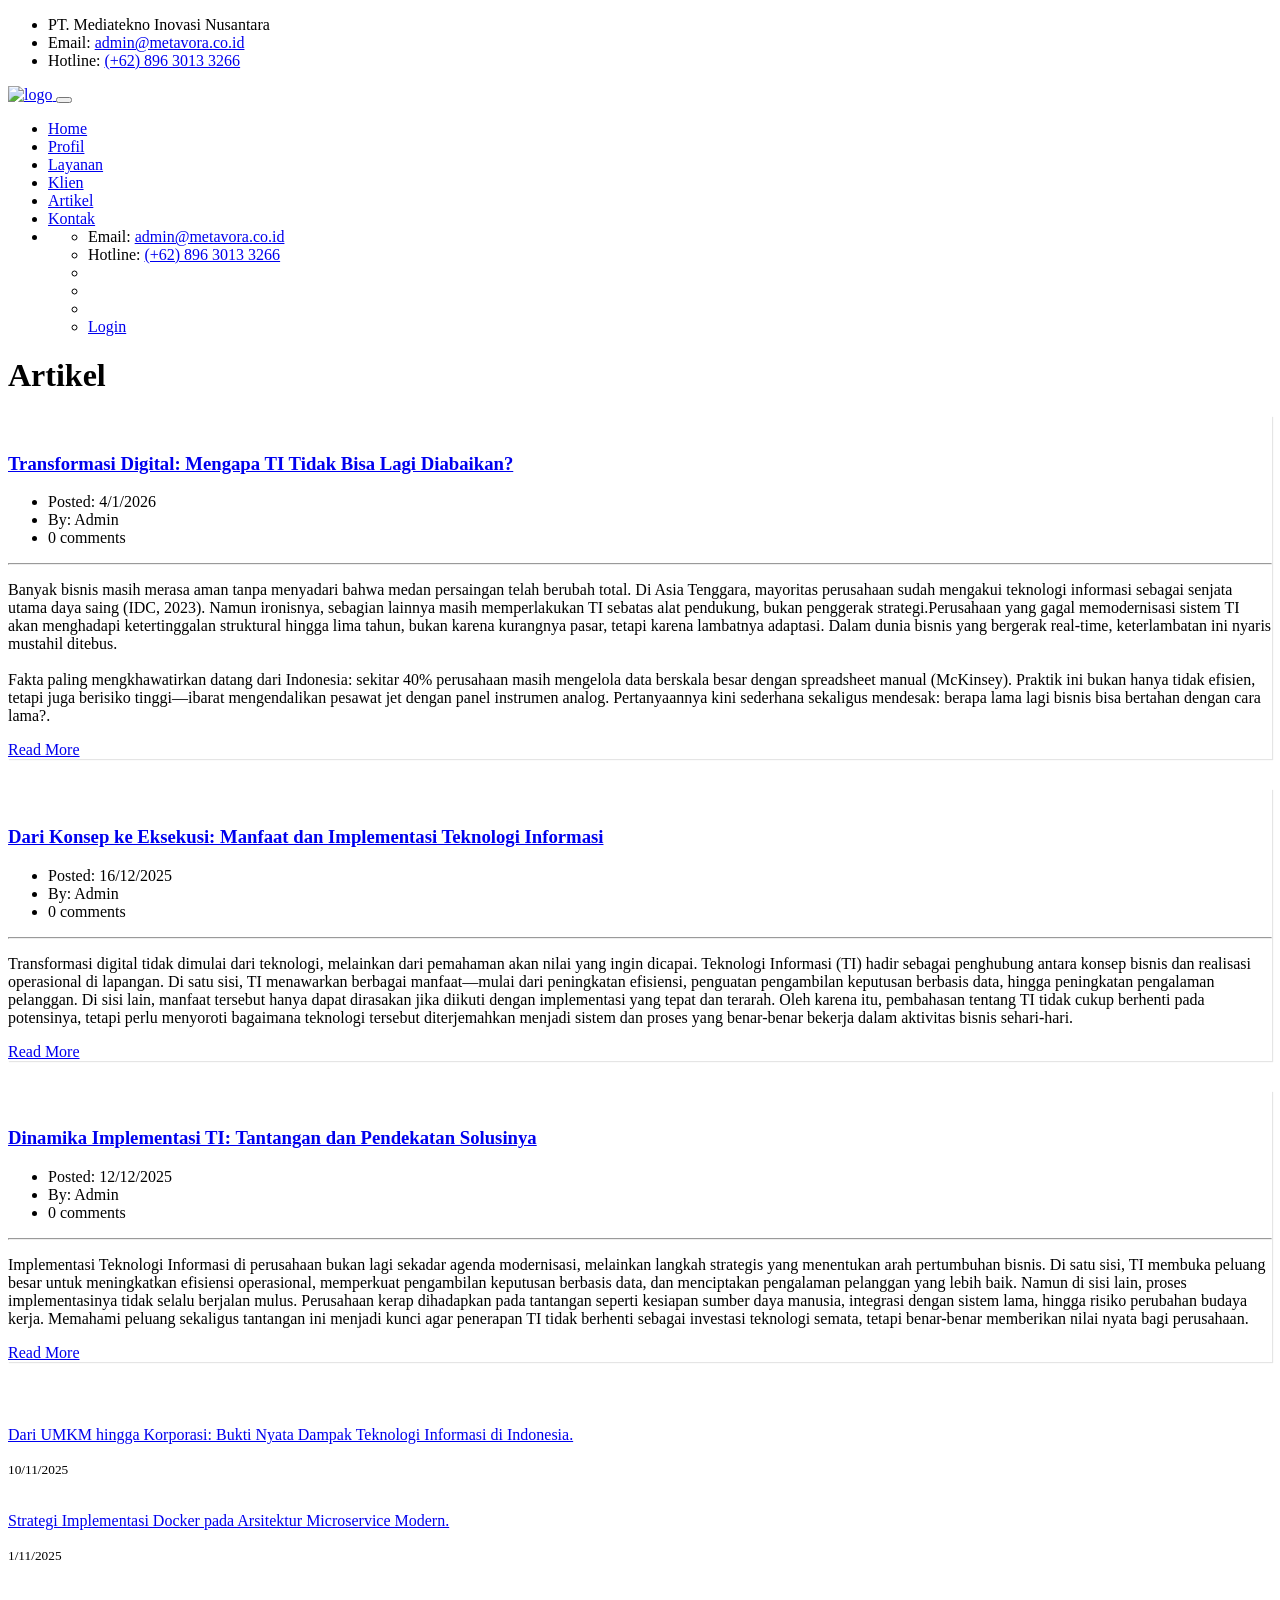
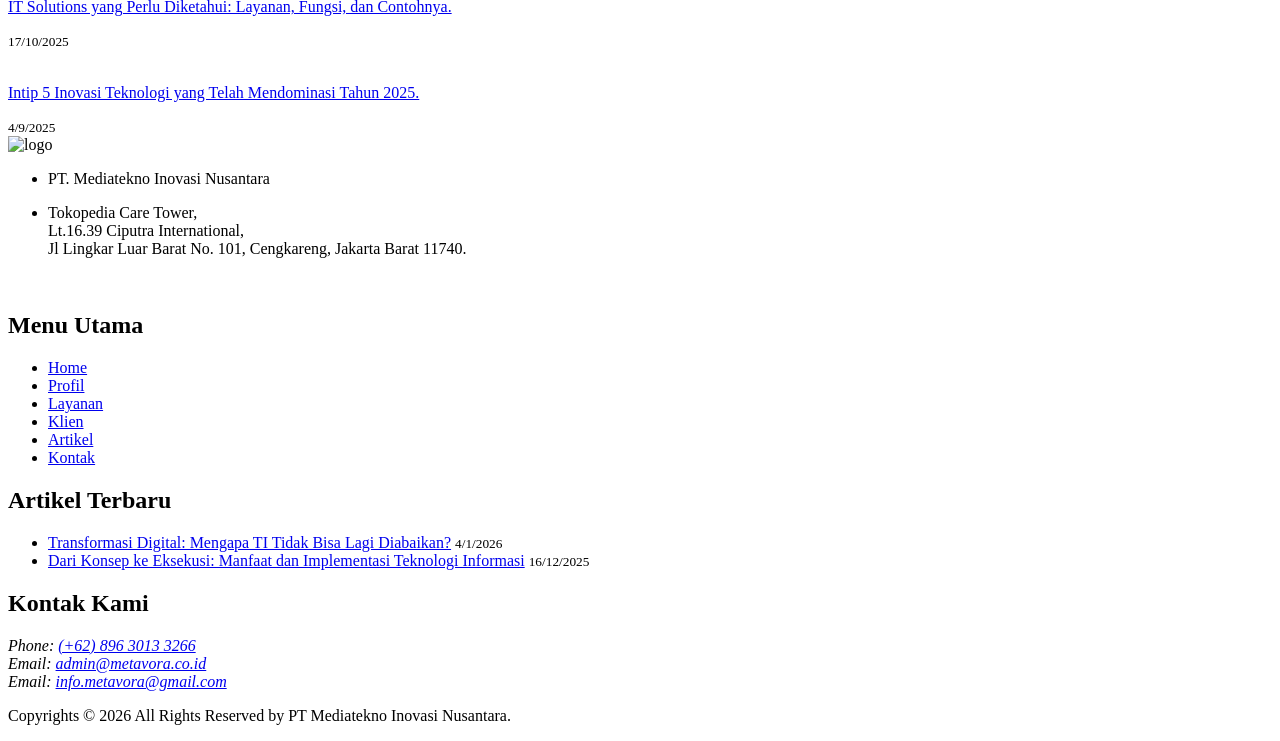
==== article.html @ b8df238f "Add files via upload" ====
<!DOCTYPE html>
<html lang="en">
  <head>
    <meta charset="utf-8">
    <meta name="viewport" content="width=device-width, initial-scale=1, shrink-to-fit=no">
    <meta name="description" content="">
    <meta name="author" content="">
    <title>Metavora</title>
    <link rel="shortcut icon" href="img/icons/icon.png">
    <!-- Global Stylesheets -->
    <link href="https://fonts.googleapis.com/css?family=Roboto+Condensed:300,300i,400,400i,700,700i" rel="stylesheet">
    <link href="css/bootstrap/bootstrap.min.css" rel="stylesheet">
    <link rel="stylesheet" href="font-awesome-4.7.0/css/font-awesome.min.css">
    <link rel="stylesheet" href="css/animate/animate.min.css">
    <link rel="stylesheet" href="css/owl-carousel/owl.carousel.min.css">
    <link rel="stylesheet" href="css/owl-carousel/owl.theme.default.min.css">
    <link rel="stylesheet" href="css/style.css">
    <!-- Core Stylesheets -->
    <link rel="stylesheet" href="css/news.css"> 
  </head>

  <body id="page-top">

<!--====================================================
                         HEADER
======================================================--> 

    <header>
      <!-- Top Navbar  -->
      <div class="top-menubar">
        <div class="topmenu">
          <div class="container">
            <div class="row">
              <div class="col-md-7">
                <ul class="list-inline top-contacts">
                  <li>
                    <a> PT. Mediatekno Inovasi Nusantara</a>
                  </li>
                  <li>
                    <i class="fa fa-envelope"></i> Email: <a href="mailto:admin@metavora.co.id">admin@metavora.co.id</a>
                  </li>
                  <li>
                    <i class="fa fa-phone"></i> Hotline: <a href="https://wa.me/6289630133266?text=Halo%20Metavora%20Tech!">(+62) 896 3013 3266</a>
                  </li>
                </ul>
              </div>               
              </div>
            </div>
          </div>
        </div> 
      </div> 
      
      <!-- Navbar -->
      <nav class="navbar navbar-expand-lg navbar-light" id="mainNav" data-toggle="affix">
        <div class="container">
          <a class="navbar-brand smooth-scroll" href="index.html">
            <img src="img/logo-s.png" alt="logo">
          </a> 
          <button class="navbar-toggler navbar-toggler-right" type="button" data-toggle="collapse" data-target="#navbarResponsive" aria-controls="navbarResponsive" aria-expanded="false" aria-label="Toggle navigation"> 
                <span class="navbar-toggler-icon"></span>
          </button>  
          <div class="collapse navbar-collapse" id="navbarResponsive">
            <ul class="navbar-nav ml-auto">              
                <li class="nav-item" ><a class="nav-link smooth-scroll" href="index.html">Home</a></li>
                <li class="nav-item" ><a class="nav-link smooth-scroll" href="profile.html">Profil</a></li>
                <li class="nav-item" ><a class="nav-link smooth-scroll" href="services.html">Layanan</a></li>
                <li class="nav-item" ><a class="nav-link smooth-scroll" href="client.html">Klien</a></li>
                <li class="nav-item" ><a class="nav-link smooth-scroll" href="article.html">Artikel</a></li>
                <li class="nav-item" ><a class="nav-link smooth-scroll" href="contact.html">Kontak</a></li>
                <li>
                  <div class="top-menubar-nav">
                    <div class="topmenu ">
                      <div class="container">
                        <div class="row">
                          <div class="col-md-9">
                            <ul class="list-inline top-contacts">
                              <li>
                                <i class="fa fa-envelope"></i> Email: <a href="mailto:admin@metavora.co.id">admin@metavora.co.id</a>
                              </li>
                              <li>
                                <i class="fa fa-phone"></i> Hotline: <a href="https://wa.me/6289630133266?text=Halo%20Metavora%20Tech!">(+62) 896 3013 3266</a>
                              </li>
                            </ul>
                          </div> 
                          <div class="col-md-3">
                            <ul class="list-inline top-data">
                              <li><a href="#" target="_empty"><i class="fa top-social fa-facebook"></i></a></li>
                              <li><a href="#" target="_empty"><i class="fa top-social fa-twitter"></i></a></li>
                              <li><a href="#" target="_empty"><i class="fa top-social fa-google-plus"></i></a></li> 
                              <li><a href="#" class="log-top" data-toggle="modal" data-target="#login-modal">Login</a></li>  
                            </ul>
                          </div>
                        </div>
                      </div>
                    </div> 
                  </div>
                </li>
            </ul>  
          </div>
        </div>
      </nav>
    </header> 


<!--====================================================
                       HOME-P
======================================================-->
    <div id="home-p" class="home-p pages-head5 text-center">
      <div class="container">
        <h1 class="wow fadeInUp" data-wow-delay="0.1s">Artikel</h1>
      </div><!--/end container-->
    </div> 



<!--====================================================
                        single-news-p1
======================================================--> 
    <section id="single-news-p1" class="single-news-p1">
      <div class="container">
        <div class="row">
          <div class="col-md-8">
            <div class="single-news-p1-cont" style="margin-bottom: 30px; box-shadow: 1px 1px 1px rgba(0,0,0,0.1);">
              <div class="single-news-img">
                <img src="img/news/article1.jpeg" alt="" class="img-fluid">
              </div>
              <div class="single-news-desc m-0 pt-1 pb-0 px-0">
                <a href="transformasi-digital-mengapa-ti-tidak-bisa-lagi-diabaikan.html"><h3>Transformasi Digital: Mengapa TI Tidak Bisa Lagi Diabaikan?</h3></a>
                <ul class="list-inline">
                  <li>Posted: <span class="text-theme-colored2"> 4/1/2026</span></li>
                  <li>By: <span class="text-theme-colored2">Admin</span></li>
                  <li><i class="fa fa-comments-o"></i> 0 comments</li>
                </ul>
                <hr>
                <div class="bg-light-gray">
                  <p>Banyak bisnis masih merasa aman tanpa menyadari bahwa medan persaingan telah berubah total. Di Asia Tenggara, mayoritas perusahaan sudah mengakui teknologi informasi sebagai senjata utama daya saing (IDC, 2023). Namun ironisnya, sebagian lainnya masih memperlakukan TI sebatas alat pendukung, bukan penggerak strategi.Perusahaan yang gagal memodernisasi sistem TI akan menghadapi ketertinggalan struktural hingga lima tahun, bukan karena kurangnya pasar, tetapi karena lambatnya adaptasi. Dalam dunia bisnis yang bergerak real-time, keterlambatan ini nyaris mustahil ditebus.<br><br>
                  Fakta paling mengkhawatirkan datang dari Indonesia: sekitar 40% perusahaan masih mengelola data berskala besar dengan spreadsheet manual (McKinsey). Praktik ini bukan hanya tidak efisien, tetapi juga berisiko tinggi—ibarat mengendalikan pesawat jet dengan panel instrumen analog. Pertanyaannya kini sederhana sekaligus mendesak: berapa lama lagi bisnis bisa bertahan dengan cara lama?.</p> 
                  <a href="transformasi-digital-mengapa-ti-tidak-bisa-lagi-diabaikan.html" class="mb-2">Read More <i class="fa fa-long-arrow-right"></i></a>
                </div> 
              </div>
            </div>
            <div class="single-news-p1-cont" style="margin-bottom: 30px; box-shadow: 1px 1px 1px rgba(0,0,0,0.1);">
              <div class="single-news-img">
                <img src="img/news/article2.jpg" alt="" class="img-fluid">
              </div>
              <div class="single-news-desc m-0 pt-1 pb-0 px-0">
                <a href="dari-konsep-ke-eksekusi-manfaat-dan-implementasi-teknologi-informasi.html"><h3>Dari Konsep ke Eksekusi: Manfaat dan Implementasi Teknologi Informasi</h3></a>
                <ul class="list-inline">
                  <li>Posted: <span class="text-theme-colored2"> 16/12/2025</span></li>
                  <li>By: <span class="text-theme-colored2">Admin</span></li>
                  <li><i class="fa fa-comments-o"></i> 0 comments</li>
                </ul>
                <hr>
                <div class="bg-light-gray">
                  <p>Transformasi digital tidak dimulai dari teknologi, melainkan dari pemahaman akan nilai yang ingin dicapai. Teknologi Informasi (TI) hadir sebagai penghubung antara konsep bisnis dan realisasi operasional di lapangan. Di satu sisi, TI menawarkan berbagai manfaat—mulai dari peningkatan efisiensi, penguatan pengambilan keputusan berbasis data, hingga peningkatan pengalaman pelanggan. Di sisi lain, manfaat tersebut hanya dapat dirasakan jika diikuti dengan implementasi yang tepat dan terarah. Oleh karena itu, pembahasan tentang TI tidak cukup berhenti pada potensinya, tetapi perlu menyoroti bagaimana teknologi tersebut diterjemahkan menjadi sistem dan proses yang benar-benar bekerja dalam aktivitas bisnis sehari-hari.</p> 
                  <a href="dari-konsep-ke-eksekusi-manfaat-dan-implementasi-teknologi-informasi.html" class="mb-2">Read More <i class="fa fa-long-arrow-right"></i></a>
                </div> 
              </div>
            </div>
            <div class="single-news-p1-cont" style="margin-bottom: 30px; box-shadow: 1px 1px 1px rgba(0,0,0,0.1);">
              <div class="single-news-img">
                <img src="img/news/article3.jpeg" alt="" class="img-fluid">
              </div>
              <div class="single-news-desc m-0 pt-1 pb-0 px-0">
                <a href="dinamika-implementasi-ti-tantangan-dan-pendekatan-solusinya.html"><h3>Dinamika Implementasi TI: Tantangan dan Pendekatan Solusinya</h3></a>
                <ul class="list-inline">
                  <li>Posted: <span class="text-theme-colored2"> 12/12/2025</span></li>
                  <li>By: <span class="text-theme-colored2">Admin</span></li>
                  <li><i class="fa fa-comments-o"></i> 0 comments</li>
                </ul>
                <hr>
                <div class="bg-light-gray">
                  <p>Implementasi Teknologi Informasi di perusahaan bukan lagi sekadar agenda modernisasi, melainkan langkah strategis yang menentukan arah pertumbuhan bisnis. Di satu sisi, TI membuka peluang besar untuk meningkatkan efisiensi operasional, memperkuat pengambilan keputusan berbasis data, dan menciptakan pengalaman pelanggan yang lebih baik. Namun di sisi lain, proses implementasinya tidak selalu berjalan mulus. Perusahaan kerap dihadapkan pada tantangan seperti kesiapan sumber daya manusia, integrasi dengan sistem lama, hingga risiko perubahan budaya kerja. Memahami peluang sekaligus tantangan ini menjadi kunci agar penerapan TI tidak berhenti sebagai investasi teknologi semata, tetapi benar-benar memberikan nilai nyata bagi perusahaan.</p> 
                  <a href="dinamika-implementasi-ti-tantangan-dan-pendekatan-solusinya.html" class="mb-2">Read More <i class="fa fa-long-arrow-right"></i></a>
                </div> 
              </div>
            </div>  
          </div>
          <div class="col-md-4">
            <div class="small-news-box">
              <a href="">
                <div class="right-side-sn-cont">
                  <img src="img/news/article4.png" alt="" class="img-fluid">
                  <a href="dari-umkm-hingga-korporasi-bukti-nyata-dampak-teknologi-informasi-di-indonesia.html"><p>Dari UMKM hingga Korporasi: Bukti Nyata Dampak Teknologi Informasi di Indonesia.</p></a>
                  <small><fa class="fa-watch"> 10/11/2025</fa></small>
                </div>
              </a>
              <a href="">
                <div class="right-side-sn-cont">
                  <img src="img/news/news2.jpg" alt="" class="img-fluid">
                  <a href="strategi-implementasi-docker-pada-arsitektur-microservice-modern.html"><p>Strategi Implementasi Docker pada Arsitektur Microservice Modern.</p></a>
                  <small><fa class="fa-watch"> 1/11/2025</fa></small>
                </div>
              </a>
              <a href="">
                <div class="right-side-sn-cont">
                  <img src="img/news/news-12.jpg" alt="" class="img-fluid">
                  <a href="it-solutions-yang-perlu-diketahui-layanan-fungsi-dan-contohnya.html"><p>IT Solutions yang Perlu Diketahui: Layanan, Fungsi, dan Contohnya.</p></a>
                  <small><fa class="fa-watch"> 17/10/2025</fa></small>
                </div>
              </a>
              <a href="">
                <div class="right-side-sn-cont">
                  <img src="img/news/news-box-1.jpg" alt="" class="img-fluid">
                  <a href="intip-5-inovasi-teknologi-yang-telah-mendominasi-tahun-2025.html"><p>Intip 5 Inovasi Teknologi yang Telah Mendominasi Tahun 2025.</p></a>
                  <small><fa class="fa-watch"> 4/9/2025</fa></small>
                </div>
              </a>
            </div>
          </div> 
        </div>
      </div>
    </section>
 

<!--====================================================
                      FOOTER
======================================================--> 
    <footer> 
        <div id="footer-s1" class="footer-s1">
          <div class="footer">
            <div class="container">
              <div class="row">
                <!-- About Us -->
                <div class="col-md-3 col-sm-6 ">
                  <div><img src="img/logo-s.png" alt="logo"></div>
                  <ul class="list-unstyled comp-desc-f">
                     <li><p>PT. Mediatekno Inovasi Nusantara </p></li>
                     <li><p>Tokopedia Care Tower, <br>
                      Lt.16.39 Ciputra International,<br>
                    Jl Lingkar Luar Barat No. 101, Cengkareng, Jakarta Barat 11740. <br> </p></li>
                  </ul><br> 
                </div>
                <!-- End About Us -->               
                <div class="col-md-3 col-sm-6 ">
                  <div class="heading-footer"><h2>Menu Utama</h2></div>
                  <ul class="list-unstyled link-list">
                    <li><a href="index.html">Home</a><i class="fa fa-angle-right"></i></li> 
                    <li><a href="profile.html">Profil</a><i class="fa fa-angle-right"></i></li> 
                    <li><a href="services.html">Layanan</a><i class="fa fa-angle-right"></i></li> 
                    <li><a href="client.html">Klien</a><i class="fa fa-angle-right"></i></li> 
                    <li><a href="article.html">Artikel</a><i class="fa fa-angle-right"></i></li> 
                    <li><a href="contact.html">Kontak</a><i class="fa fa-angle-right"></i></li> 
                  </ul>
                </div>              
                <!-- Recent Blog Entries -->
                <div class="col-md-3 col-sm-6 ">
                  <div class="heading-footer"><h2>Artikel Terbaru</h2></div>
                  <ul class="list-unstyled thumb-list">
                    <li>
                      <div class="overflow-h">
                        <a href="transformasi-digital-mengapa-ti-tidak-bisa-lagi-diabaikan.html">Transformasi Digital: Mengapa TI Tidak Bisa Lagi Diabaikan?</a>
                        <small>4/1/2026</small>
                      </div>
                    </li>
                    <li>
                      <div class="overflow-h">
                        <a href="dari-konsep-ke-eksekusi-manfaat-dan-implementasi-teknologi-informasi.html">Dari Konsep ke Eksekusi: Manfaat dan Implementasi Teknologi Informasi</a>
                        <small>16/12/2025</small>
                      </div>
                    </li>
                  </ul>
                </div>
                <!-- End Recent Blog Entries --> 
                <!-- Latest Tweets -->
                <div class="col-md-3 col-sm-6">
                  <div class="heading-footer"><h2>Kontak Kami</h2></div>
                  <address class="address-details-f">
                    Phone: <a href="https://wa.me/6289630133266?text=Halo%20Metavora%20Tech!">(+62) 896 3013 3266</a> <br>
                    Email: <a href="mailto:admin@metavora.co.id" class="">admin@metavora.co.id</a> <br>
                    Email: <a href="mailto:info.metavora@gmail.com" class="">info.metavora@gmail.com</a>
                  </address>  
                </div>
                <!-- End Latest Tweets -->
              </div>
            </div><!--/container -->
          </div> 
        </div>
        <div id="footer-bottom">
            <div class="container">
                <div class="row">
                    <div class="col-md-12">
                        <div id="footer-copyrights">
                            <p>Copyrights &copy; 2026 All Rights Reserved by PT Mediatekno Inovasi Nusantara.</p>
                        </div>
                    </div> 
                </div>
            </div>
        </div>
        <a href="#home" id="back-to-top" class="btn btn-sm btn-green btn-back-to-top smooth-scrolls hidden-sm hidden-xs" title="home" role="button">
            <i class="fa fa-angle-up"></i>
        </a>
    </footer>


    <!--Global JavaScript -->
    <script src="js/jquery/jquery.min.js"></script>
    <script src="js/popper/popper.min.js"></script>
    <script src="js/bootstrap/bootstrap.min.js"></script>
    <script src="js/wow/wow.min.js"></script>
    <script src="js/owl-carousel/owl.carousel.min.js"></script>

    <!-- Plugin JavaScript -->
    <script src="js/jquery-easing/jquery.easing.min.js"></script> 

    <script src="js/custom.js"></script> 
  </body>

</html>
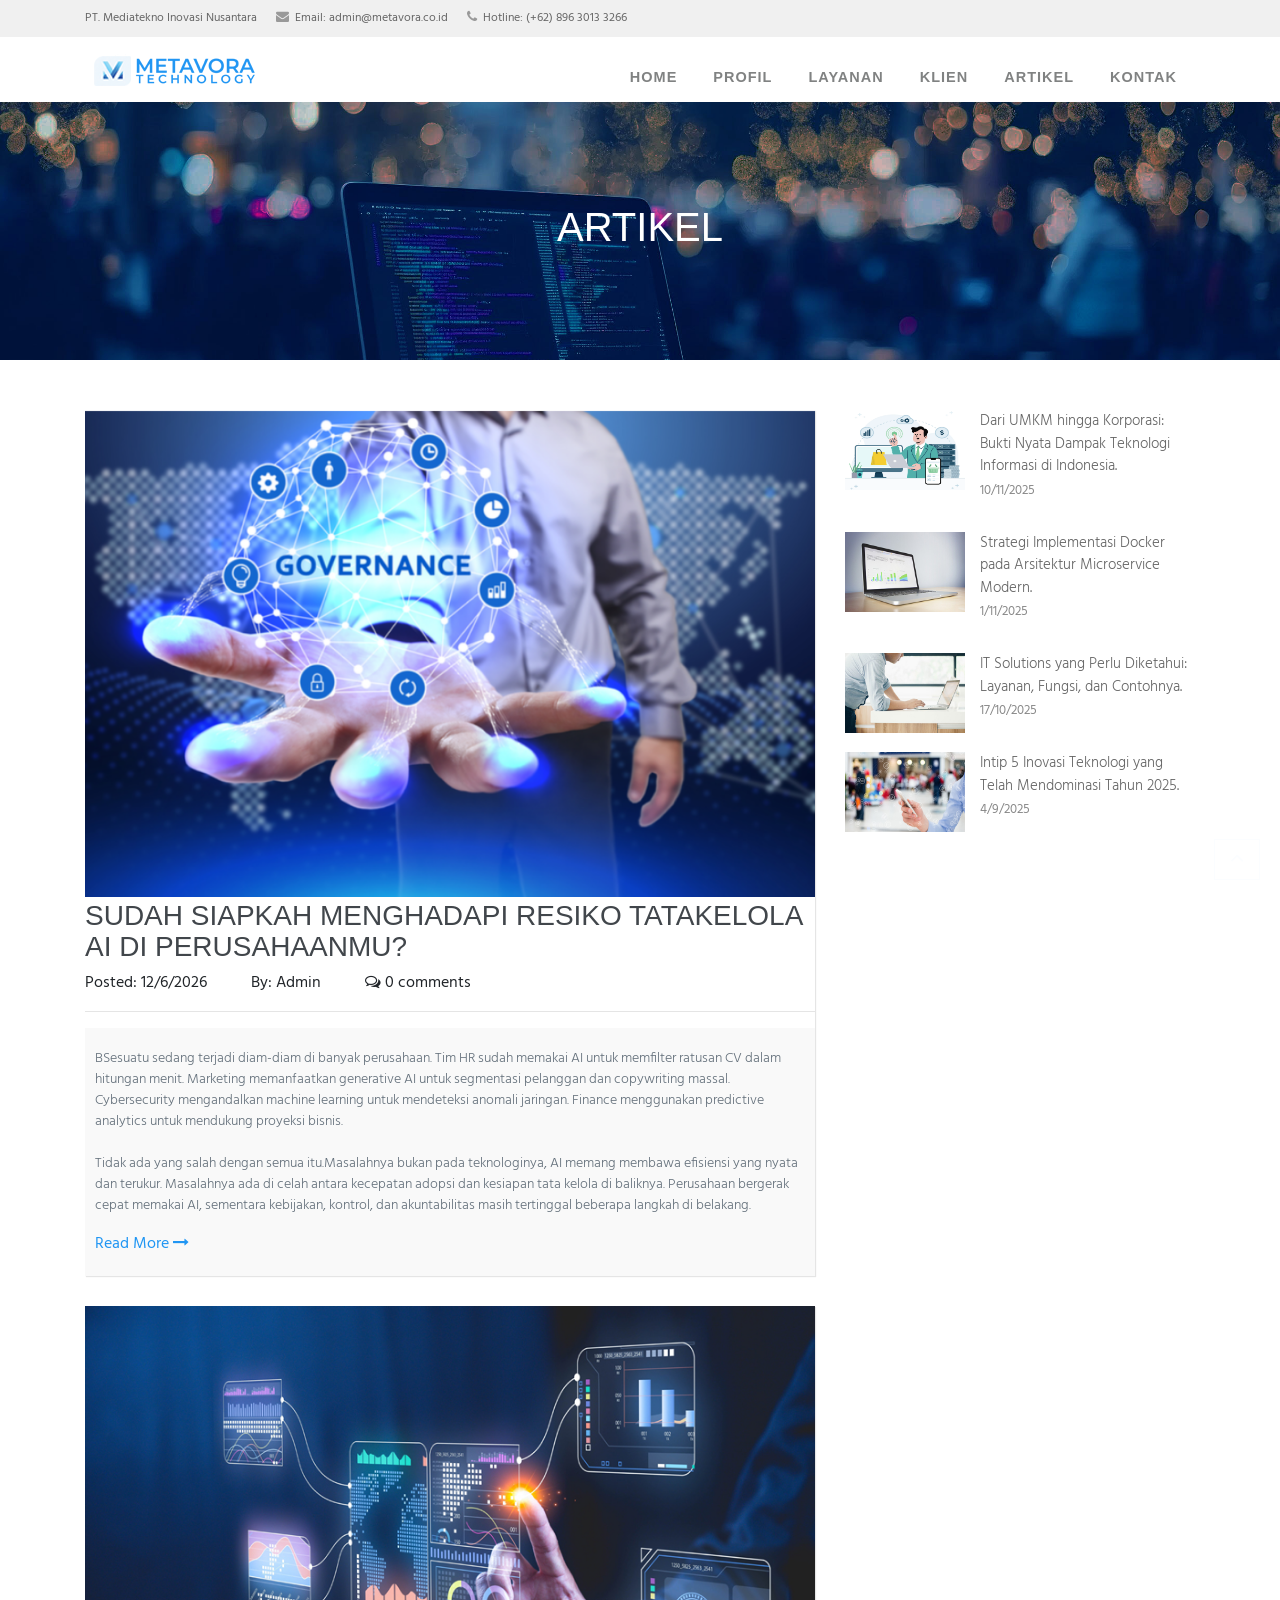
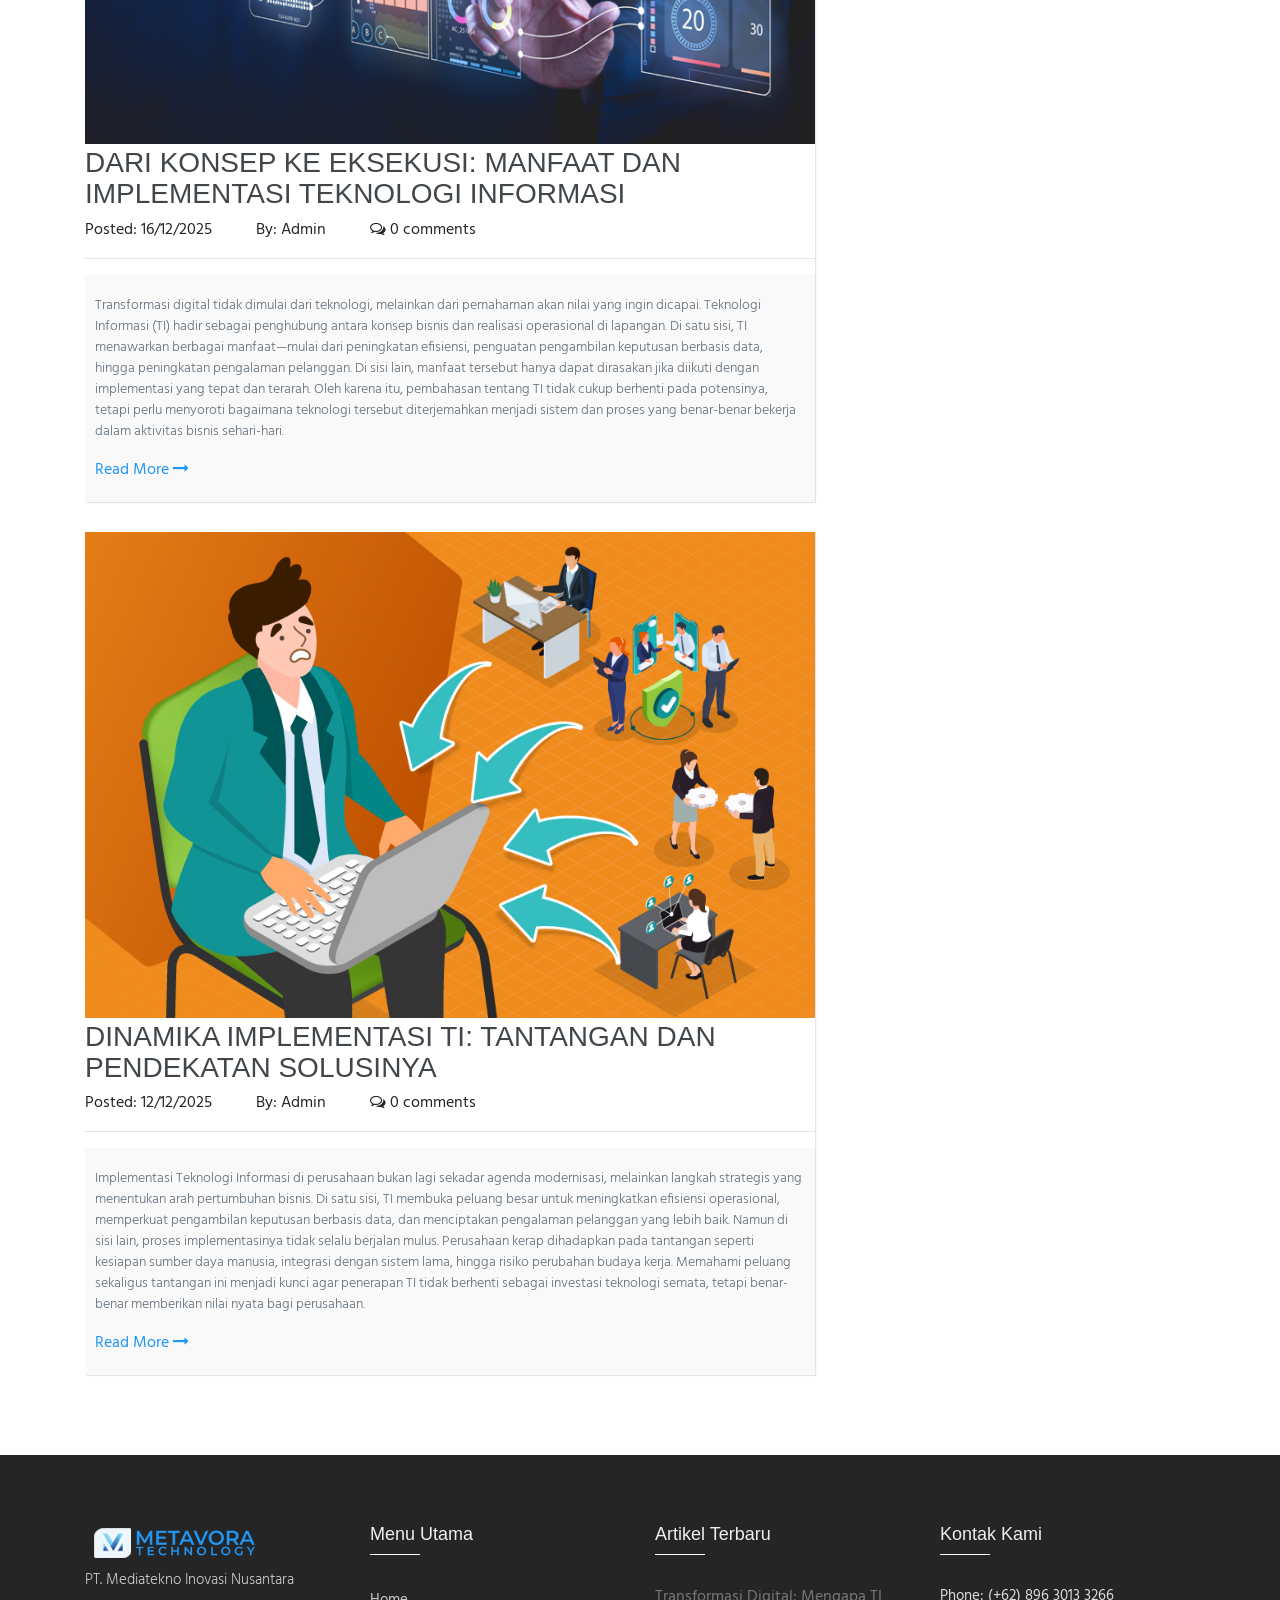
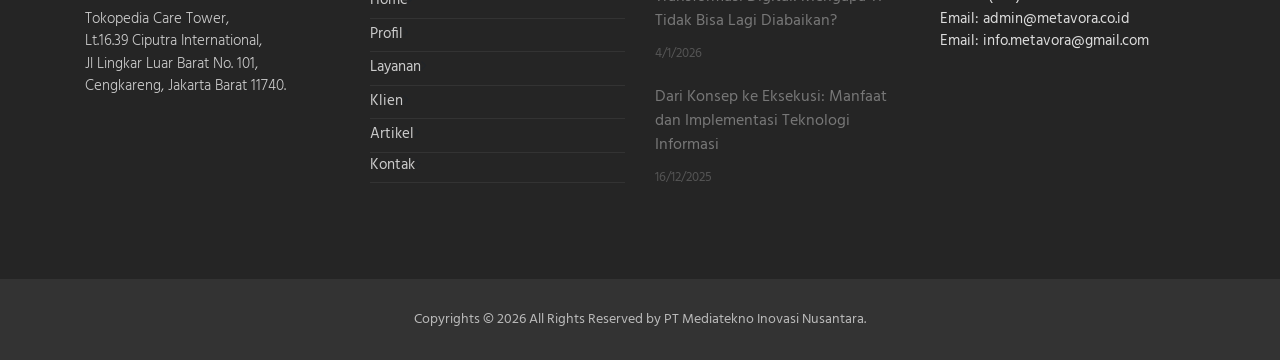
==== commit dcabe20f: "Update article.html" ====
--- a/article.html
+++ b/article.html
@@ -123,20 +123,20 @@
           <div class="col-md-8">
             <div class="single-news-p1-cont" style="margin-bottom: 30px; box-shadow: 1px 1px 1px rgba(0,0,0,0.1);">
               <div class="single-news-img">
-                <img src="img/news/article1.jpeg" alt="" class="img-fluid">
+                <img src="img/news/article100.png" alt="" class="img-fluid">
               </div>
               <div class="single-news-desc m-0 pt-1 pb-0 px-0">
-                <a href="transformasi-digital-mengapa-ti-tidak-bisa-lagi-diabaikan.html"><h3>Transformasi Digital: Mengapa TI Tidak Bisa Lagi Diabaikan?</h3></a>
+                <a href="tata-kelola-ai-cobit-2019.html"><h3>Sudah Siapkah Menghadapi Resiko Tatakelola AI di Perusahaanmu?</h3></a>
                 <ul class="list-inline">
-                  <li>Posted: <span class="text-theme-colored2"> 4/1/2026</span></li>
+                  <li>Posted: <span class="text-theme-colored2"> 12/6/2026</span></li>
                   <li>By: <span class="text-theme-colored2">Admin</span></li>
                   <li><i class="fa fa-comments-o"></i> 0 comments</li>
                 </ul>
                 <hr>
                 <div class="bg-light-gray">
-                  <p>Banyak bisnis masih merasa aman tanpa menyadari bahwa medan persaingan telah berubah total. Di Asia Tenggara, mayoritas perusahaan sudah mengakui teknologi informasi sebagai senjata utama daya saing (IDC, 2023). Namun ironisnya, sebagian lainnya masih memperlakukan TI sebatas alat pendukung, bukan penggerak strategi.Perusahaan yang gagal memodernisasi sistem TI akan menghadapi ketertinggalan struktural hingga lima tahun, bukan karena kurangnya pasar, tetapi karena lambatnya adaptasi. Dalam dunia bisnis yang bergerak real-time, keterlambatan ini nyaris mustahil ditebus.<br><br>
-                  Fakta paling mengkhawatirkan datang dari Indonesia: sekitar 40% perusahaan masih mengelola data berskala besar dengan spreadsheet manual (McKinsey). Praktik ini bukan hanya tidak efisien, tetapi juga berisiko tinggi—ibarat mengendalikan pesawat jet dengan panel instrumen analog. Pertanyaannya kini sederhana sekaligus mendesak: berapa lama lagi bisnis bisa bertahan dengan cara lama?.</p> 
-                  <a href="transformasi-digital-mengapa-ti-tidak-bisa-lagi-diabaikan.html" class="mb-2">Read More <i class="fa fa-long-arrow-right"></i></a>
+                  <p>BSesuatu sedang terjadi diam-diam di banyak perusahaan. Tim HR sudah memakai AI untuk memfilter ratusan CV dalam hitungan menit. Marketing memanfaatkan generative AI untuk segmentasi pelanggan dan copywriting massal. Cybersecurity mengandalkan machine learning untuk mendeteksi anomali jaringan. Finance menggunakan predictive analytics untuk mendukung proyeksi bisnis.<br><br>
+                  Tidak ada yang salah dengan semua itu.Masalahnya bukan pada teknologinya, AI memang membawa efisiensi yang nyata dan terukur. Masalahnya ada di celah antara kecepatan adopsi dan kesiapan tata kelola di baliknya. Perusahaan bergerak cepat memakai AI, sementara kebijakan, kontrol, dan akuntabilitas masih tertinggal beberapa langkah di belakang.</p> 
+                  <a href="tata-kelola-ai-cobit-2019.html" class="mb-2">Read More <i class="fa fa-long-arrow-right"></i></a>
                 </div> 
               </div>
             </div>
--- a/css/style.css
+++ b/css/style.css
@@ -0,0 +1,1902 @@
+/*
+author: Boostraptheme
+author URL: https://boostraptheme.com
+License: Creative Commons Attribution 4.0 Unported
+License URL: https://creativecommons.org/licenses/by/4.0/
+*/ 
+
+/*====================================================
+                DEFAULT VALUES:
+
+                Font Family                 : Roboto Condensed
+                
+                Greenish Blue               : #2196f3       (Buttons, Icons, Links, Lines & Backgrounds)
+                Steel Gray                  : #41464b       (Headings)
+                light Gray                  : #61666b       (Heading Second)
+                Gray                        : #717171       (Paragraphs)
+                Gray extra light            : #f5f5f5       (Content Background)
+                White                       : #fff          (Text With Black Backgrounds)
+                Black                       : #000 
+
+======================================================*/
+
+@import url('https://fonts.googleapis.com/css?family=Hind:400,600');
+
+/* General CSS */
+
+html,
+body {
+    height: 100%;
+}
+
+body {
+    font-family: 'Hind', sans-serif;
+}  
+
+h1, h2, h3, h4, h5 {
+    font-family: 'Roboto', sans-serif;
+    color:#41464b;
+    text-transform: uppercase;
+} 
+
+a {
+    font-family: 'Hind', sans-serif;
+    color: #2196f3;
+}
+
+p {
+    font-family: 'Hind', sans-serif;
+    color: #64707b;
+    font-size: 15px;
+    font-weight: 300;
+}
+
+@media (min-width: 1600px) {
+    p {
+        font-family: 'Hind', sans-serif;
+        color: #64707b;
+        font-size: 16px;
+        font-weight: 300;
+    }    
+}
+ 
+/*====================================================
+                       NAVIGATION
+======================================================*/
+     
+    /*Top Navbar*/
+
+    .top-menubar-nav {
+        display: none;
+    }
+
+    header .topmenu {
+        background: #f0f0f0;
+        border-top: solid 1px #f0f0f0;
+        border-bottom: solid 1px #f0f0f0;
+    }
+
+
+    /*Top Contacts*/
+
+    header .topmenu ul {
+        margin: 0;
+    }
+
+    header .topmenu .top-contacts {
+        line-height: 25px;
+    }
+
+    header .topmenu .top-contacts li {
+        color: #666;
+        padding: 5px 0;
+        font-size: 12px;
+        margin-right: 15px;
+        display: inline-block;
+    }
+
+    header .topmenu .top-contacts li a {
+        color: #666;
+    }
+
+    header .topmenu .top-contacts i {
+        color: #999;
+        font-size: 13px;
+        margin-right: 3px;
+    }
+
+
+    /*Top Data*/
+
+    header .topmenu .top-data {
+        text-align: right;
+    }
+
+    header .topmenu .top-data li {
+        padding: 5px 11px;
+        margin-left: -4px;
+        display: inline-block;
+        border-right: solid 1px #eee;
+    }
+
+    header .topmenu .top-data li:first-child {
+        margin-left: 0;
+        border-left: solid 1px #eee;
+    }
+
+    header .topmenu .top-data li a {
+        font-size: 12px;
+    }
+
+    header .topmenu .top-data li a:hover {
+        text-decoration: none;
+    }
+
+    .top-social {
+        height: 25px;
+        line-height: 25px;
+        text-align: center;
+        width: 25px;
+        border-radius: 50%;
+        background: #fff;
+    }
+
+    header .topmenu .top-data li i.top-social.fa-facebook,
+    .social-icon-f li i.top-social.fa-facebook {
+        border: 2px solid #4267b2;
+        color: #4267b2;
+    }
+
+    header .topmenu .top-data li i.top-social.fa-facebook:hover,
+    .social-icon-f li i.top-social.fa-facebook:hover {
+        background: #4267b2;
+        color: #fff;
+    }
+
+    header .topmenu .top-data li i.top-social.fa-twitter,
+    .social-icon-f li i.top-social.fa-twitter {
+        border: 2px solid #4AB3F4;
+        color: #4AB3F4;
+    }
+
+    header .topmenu .top-data li i.top-social.fa-twitter:hover,
+    .social-icon-f li i.top-social.fa-twitter:hover {
+        background: #4AB3F4;
+        color: #fff;
+    }
+
+    header .topmenu .top-data li i.top-social.fa-google-plus,
+    .social-icon-f li i.top-social.fa-google-plus {
+        border: 2px solid #e24343;
+        color: #e24343;
+    }
+
+    header .topmenu .top-data li i.top-social.fa-google-plus:hover,
+    .social-icon-f li i.top-social.fa-google-plus:hover {
+        background: #e24343;
+        color: #fff;
+    }
+
+    header .topmenu .top-data li a.log-top {
+        text-decoration: none;
+        font-size: 15px;
+        font-weight: 700;
+        color:#888;
+    }
+
+    header .topmenu .top-data li a.log-top:hover {
+        color:#555;
+    }
+
+
+    /*Responsive Topbar*/
+
+    @media (max-width: 991px) {
+        header .topmenu ul {
+            text-align: center !important;
+        }
+
+        header .topmenu .top-data li {
+            top: 1px;
+            padding: 6px 10px;
+            margin-left: -5px;
+            position: relative;
+            border: solid 1px #eee;
+        }
+    }
+
+
+    /*Navbar*/
+    .affix {
+        position: fixed;
+        top: 0;
+        right: 0;
+        left: 0;
+        z-index: 1030;
+        box-shadow: 0px 0.5px 4px #c3c2c2;
+    }  
+
+    .navbar {
+        padding: 0;
+        -webkit-transition: all .5s ease-in-out;
+        transition: all .5s ease-in-out;
+        background: #fff;
+    }
+
+    .navbar-header {
+        padding-left: 85px;
+    }
+
+    .justify-content-end {
+        padding-right: 85px;
+    }
+
+    .navbar-nav {
+        float: right;
+    }
+
+
+    .navbar-nav>li {
+        height: 65px;
+        line-height: 65px;
+        border-bottom: 3px solid rgba(0, 0, 0, 0);
+        transition: all .5s ease-in-out;
+    }
+
+    .navbar-nav>li:hover,
+    .navbar-nav>li:active {
+        border-bottom: 2px solid #2196f3;
+        background: #f0f0f0;
+    }
+
+    .navbar-nav>li>a {
+        color: #808282 !important; 
+        font-size: 14.5px;
+        font-weight: 700;
+        font-family: "hine", sans-serif;
+        text-transform: uppercase;
+        letter-spacing: 1px;
+        margin: 0 10px;
+    }
+
+    .navbar-nav>li>a:hover,
+    .navbar-nav>li>a:active {
+        color: #2196f3!important;
+    }
+
+    
+    /*This is item search bar*/
+
+    .navbar-nav li>.search {
+        color: #aaa;
+        cursor: pointer;
+        font-size: 15px;
+        z-index: 0;
+        min-width: 30px;
+        margin-top: 3px;
+        padding: 28px 0;
+        text-align: center;
+        display: inline-block;
+    }
+
+    .navbar-nav li>.search:hover {
+        color: #2196f3;
+    }
+
+    .navbar .search-open {
+        right: 0;
+        top: 65px;
+        display: none;
+        height: 50px;
+        padding: 4px;
+        position: absolute;
+        background: #fff;
+        box-shadow: 0 0 3px #ddd;
+        z-index: 1001;
+    }
+
+    .navbar .search-open input,
+    .navbar .search-open span {
+        height: 40px;
+        border-color: #2196f3;
+        line-height: 50px;
+    }
+
+    .navbar .search-open span {
+        background: #2196f3;
+        color: #fff;
+    }
+
+    .navbar-toggle {
+        background-color: rgba(0, 0, 0, 0.1);
+        border: 1px solid #fff;
+        border-radius: 0;
+    }
+
+    .navbar-toggle .navbar-toggler-icon {
+        background-color: #fff!important;
+    }
+
+    .navbar-collapse {
+        max-height: none !important;
+    }
+
+    .vesco-top-nav ul.navbar-nav>li>a.active {
+        color: #2196f3!important;
+    }
+      
+    @media (min-width: 992px){
+
+        .navbar-expand-lg .navbar-nav .dropdown-menu.mega-menu {
+            position: absolute;
+            left: -280px;
+        }
+
+        .dropdown-cust.mega-menu .dropdown-item {
+            border-right: 1px solid #e0e0e0;
+        }    
+
+        .dropdown-cust.mega-menu {
+            margin-top: 0px;
+            min-width: 450px;
+            padding: 0;
+            border-top: 2px solid #2196f3;
+            border-left: 2px solid rgba(1, 1, 1, 0);
+            border-right: 2px solid rgba(1, 1, 1, 0);
+            border-bottom: 2px solid #2196f3;
+            border-radius: 0;
+        }
+    } 
+
+    @media (min-width: 992px) and (max-width: 1200px) {
+        .navbar-expand-lg .navbar-nav .dropdown-menu.mega-menu {
+            position: absolute;
+            left: -300px;
+        }    
+    }
+
+    .dropdown-cust {
+        margin-top: 0px;
+        min-width: 220px;
+        padding: 0;
+        border-top: 2px solid #2196f3;
+        border-left: 2px solid rgba(1, 1, 1, 0);
+        border-right: 2px solid rgba(1, 1, 1, 0);
+        border-bottom: 2px solid #2196f3;
+        border-radius: 0;
+    } 
+
+    .dropdown-cust .dropdown-item {
+        display: block;
+        width: 100%;
+        padding: 0px 1rem;
+        margin: 0px;
+        height: 40px;
+        line-height: 40px;
+        font-size: 14px;
+        clear: both;
+        font-weight: 400;
+        color: #61666b;
+        text-align: inherit;
+        white-space: nowrap;
+        text-transform: uppercase;
+        background: 0 0;
+        border-bottom: 1px solid #e0e0e0;
+    } 
+
+    .dropdown-cust .dropdown-item:hover,
+    .dropdown-cust .dropdown-item.active {
+        background: #f0f0f0;
+    }
+
+    .dropdown-cust.mega-menu .mega-menu-img img {
+    }
+
+    @media (max-width: 991px) {
+
+        .navbar>.container .navbar-nav {
+            float: left;
+            border-top: 1px solid #ddd;
+            width: 100%;
+        }
+
+        .navbar>.container .navbar-brand,
+        .navbar>.container-fluid .navbar-brand {
+            padding: 12px 0px;
+            margin-left: -10px;
+        }
+
+        .navbar-toggle {
+            margin-right: 0;
+        }
+
+        .navbar .search-open {
+            width: 100%;
+        }
+
+        .navbar-nav>li {
+            height: auto;
+            line-height: 35px;
+            border-bottom: 3px solid rgba(0, 0, 0, 0);
+            transition: all .5s ease-in-out;
+            border-bottom: 1px solid #ddd;
+        }
+
+        .navbar-nav>li.active,
+        .navbar-nav>li:hover,
+        .navbar-nav>li:active {
+            border-bottom: 2px solid #ddd;
+            background: #f0f0f0;
+        }
+
+        .navbar li>.search {
+            display: none;
+        }
+
+        .navbar .search-open {
+            right: 0;
+            top: 0;
+            display: block;
+            height: auto;
+            line-height: 50px;
+            padding: 4px;
+            position: relative;
+            box-shadow: none;
+            background: none;
+            z-index: 1;
+        }
+
+        .dropdown-cust {
+            margin-top: -2px;
+            min-width: 220px;
+            padding: 0;
+            border-left: 2px solid rgba(1, 1, 1, 0);
+            border-right: 2px solid rgba(1, 1, 1, 0);
+            border-bottom: 2px solid #2196f3;
+            border-radius: 0;
+            z-index: 0;
+            overflow: hidden;
+        }
+    }
+
+    @media (max-width: 767px) {
+
+        .affix {
+            position: absolute;
+            top: 0;
+            right: 0;
+            left: 0;
+            z-index: 1030;
+            box-shadow: 0px 0.5px 4px #c3c2c2;
+        }  
+
+        .top-menubar {
+            display: none;
+        }
+
+        .container {
+            max-width: 100%;
+        }
+
+        .navbar>.container .navbar-brand,
+        .navbar>.container .navbar-toggler,
+        .navbar>.container-fluid .navbar-brand {
+            margin: 8px 10px;
+        }
+
+        .navbar>.container .navbar-brand,
+        .navbar>.container-fluid .navbar-brand {
+            padding: 8px 0px;
+        }
+
+        .navbar-nav>li {
+            line-height: 25px;
+            padding: 0 20px;
+            border-bottom: 3px solid rgba(0, 0, 0, 0);
+            transition: all .5s ease-in-out;
+            border-bottom: 1px solid #ddd;
+        }
+
+        .navbar-nav>li:last-child {
+            padding: 0px;
+        }
+        .navbar-nav>li.dropdown .dropdown-menu {
+            margin-bottom: 15px;
+        }
+
+        .top-menubar-nav {
+            display: block;
+        }
+    }
+
+    @media (min-width: 1600px) {
+        .dropdown-cust .dropdown-item {
+            font-size: 15px;
+        }
+    }
+
+/*====================================================
+                  BUTTON (Generic)
+======================================================*/
+
+    .btn-general {
+        background-color: transparent;
+        text-align: center;
+        border-width: 1px;
+        border-radius: 0px;
+        font-size: 16px;
+        padding: 10px 15px;
+        font-weight: 400;
+        text-transform: uppercase;
+    }
+
+    .btn-white {
+        border-color: #2196f3;
+        background-color: #2196f3;
+        color: #fff;
+    }
+
+    .btn-white:hover,
+    .btn-white:focus {
+        background-color: transparent;
+        color: #2196f3;
+        cursor: pointer;
+    }
+
+    .btn-green {
+        border-color: #2196f3;
+        color: #2196f3;
+    }
+
+    .btn-green:hover,
+    .btn-green:focus {
+        background-color: #2196f3;
+        color: #fff;
+        cursor: pointer;
+    }
+     
+/*====================================================
+                       HOME
+======================================================*/
+
+    .carousel-fade {
+        height: 90vh;
+        background-size: cover;
+        background-position: center center;
+        background-repeat: no-repeat;
+        background-image: url(../img/home-banner-bg.jpg);
+    }
+
+    .carousel-fade .carousel-inner .carousel-item {
+        -webkit-transition-property: opacity;
+        transition-property: opacity;
+    }
+
+    .carousel-fade .carousel-control {
+        z-index: 2;
+    }
+
+    .carousel-fade {
+        position: relative;
+        height: 90vh;
+    }
+
+    .hero {
+        position: absolute;
+        top: 45%;
+        left: 50%;
+        background: rgba(0, 0, 0, 0.7);
+        border: 5px solid #fff;
+        padding: 50px;
+        z-index: 3;
+        color: #c0c0c0;
+        text-align: center;
+        text-transform: uppercase;
+        text-shadow: 1px 1px 0 rgba(0, 0, 0, 0);
+        -webkit-transform: translate3d(-50%, -50%, 0);
+        -moz-transform: translate3d(-50%, -50%, 0);
+        -ms-transform: translate3d(-50%, -50%, 0);
+        -o-transform: translate3d(-50%, -50%, 0);
+        transform: translate3d(-50%, -50%, 0);
+    }
+
+    .hero h1 {
+        font-size: 3.5em;
+        color: #fff;
+        font-weight: 700;
+        width: 735px;
+        margin: 0;
+        padding: 0;
+        opacity: 1;
+        letter-spacing: 2px;
+        margin-bottom: 30px;
+    }
+
+    .hero h1 span a {
+        color: #2196f3;
+        text-decoration: none;
+    }
+
+    .hero h3 {
+        font-size: 1em;
+        color: #fff;
+        letter-spacing: 2px;
+        margin-bottom: 15px;
+    }
+
+    .hero button {
+        margin: 10px 0;
+    }
+
+    .carousel-fade .carousel-inner .carousel-item .hero {
+        opacity: 0;
+        -webkit-transition: 2s all ease-in-out .1s;
+        -moz-transition: 2s all ease-in-out .1s;
+        -ms-transition: 2s all ease-in-out .1s;
+        -o-transition: 2s all ease-in-out .1s;
+        transition: 2s all ease-in-out .1s;
+    }
+
+    .carousel-fade .carousel-inner .carousel-item.active .hero {
+        opacity: 1;
+        -webkit-transition: 2s all ease-in-out .1s;
+        -moz-transition: 2s all ease-in-out .1s;
+        -ms-transition: 2s all ease-in-out .1s;
+        -o-transition: 2s all ease-in-out .1s;
+        transition: 2s all ease-in-out .1s;
+    }
+
+    .overlay {
+        position: absolute;
+        width: 100%;
+        height: 90%;
+        z-index: 2;
+        background: rgba(0, 0, 0, 0);
+    }
+
+    .carousel-fade .carousel-inner .carousel-item {
+        height: 100vh;
+    }
+
+    @media (max-width: 767px) {
+        .hero h1 {
+            font-size: 2.5em;
+            color: #fff;
+            font-weight: 700;
+            width: 400px;
+            margin: 0;
+            padding: 0;
+            opacity: 1;
+            letter-spacing: 2px;
+            margin-bottom: 30px;
+        }
+        .hero h3 {
+            font-size: 1em;
+            color: #fff;
+            letter-spacing: 2px;
+            line-height: 25px;
+            margin-bottom: 15px;
+        }
+    }
+
+    @media (max-width: 575px) {
+        .hero {
+            position: absolute;
+            top: 45%;
+            padding: 20px 0px;
+        }
+        .hero h1 {
+            font-size: 1.9em;
+            color: #fff;
+            font-weight: 700;
+            width: 370px;
+            margin: 0;
+            padding: 0;
+            opacity: 1;
+            letter-spacing: 2px;
+            margin-bottom: 30px;
+        }
+        .hero h3 {
+            font-size: .9em;
+            color: #fff;
+            letter-spacing: 2px;
+            line-height: 25px;
+            margin-bottom: 15px;
+        }
+    }
+
+    @media (max-width: 420px) {
+        .hero {
+            position: absolute;
+            top: 45%;
+            padding: 20px 0;
+            border: 3px solid #fff;
+        }
+        .hero h1 {
+            font-size: 1.7em;
+            color: #fff;
+            font-weight: 700;
+            width: 295px;
+            margin: 0;
+            padding: 0;
+            opacity: 1;
+            letter-spacing: 2px;
+            margin-bottom: 30px;
+        }
+        .hero h3 {
+            font-size: .8em;
+            color: #fff;
+            letter-spacing: 2px;
+            line-height: 25px;
+            margin-bottom: 15px;
+        }
+    }
+
+/*====================================================
+               OTHER HOME PAGE
+======================================================*/
+
+      .home-p {
+        z-index: 1;
+        padding: 100px 0;
+        position: relative;
+      }
+
+      .home-p.breadcrumbs-lg {
+        padding: 200px 0;
+      } 
+
+      .home-p.pages-head1 {
+        background: url(../img/img/banner-1.jpg) no-repeat;
+        background-size: cover;
+        background-position: center center;
+      }
+
+      .home-p.pages-head2 {
+        background: url(../img/img/banner-4.jpg) no-repeat;
+        background-size: cover;
+        background-position: center center;
+      } 
+
+      .home-p.pages-head3 {
+        background: url(../img/img/banner3.jpeg) no-repeat;
+        background-size: cover;
+        background-position: center center;
+      }  
+
+      .home-p.pages-head4 {
+        background: url(../img/img/mage.jpeg) no-repeat;
+        background-size: cover;
+        background-position: center center;
+      }  
+
+      .home-p.pages-head5 {
+        background: url(../img/img/code.jpeg) no-repeat;
+        background-size: cover;
+        background-position: center center;
+      }
+
+      .home-p:after {
+        top: 0;
+        left: 0;
+        z-index: -1;
+        width: 100%;
+        height: 100%;
+        content: " ";
+        position: absolute;
+        background: rgba(0,0,0,0.2);
+      }
+
+      .home-p h1 {
+        color: #fff;
+        font-size: 40px;
+        line-height: 50px;
+        text-transform: uppercase;
+      }
+
+      .home-p p {
+        color: #fff;
+        font-size: 24px;
+        font-weight: 200;
+        margin-bottom: 0;
+        text-transform: uppercase;
+      }
+
+      @media (max-width: 992px) {
+        .home-p.breadcrumbs-lg {
+          padding: 100px 0;
+        }
+      }
+
+      @media (max-width: 768px) {
+        .home-p,
+        .home-p.breadcrumbs-lg {
+          padding: 50px 0;
+        }
+
+        .home-p h1 {
+          font-size: 30px;
+          line-height: 40px;
+        }
+
+        .home-p p {
+          font-size: 18px;
+        }
+      }
+
+/*====================================================
+               TITLE CONTENT (Generic)
+======================================================*/
+
+    .title-bar {
+        padding: 100px 0;
+    }
+
+    .title-bar h1 {
+        color: #41464b;
+        text-align: center;
+        font-weight: 700;
+        margin: 20px auto 10px auto;
+    }
+
+    .title-bar .heading-border {
+        width: 60px;
+        height: 10px;
+        background-color: #2196f3;
+        margin: 0 auto 20px auto;
+    }
+
+    .heading-border-light {
+        width: 30px;
+        height: 5px;
+        background-color: #2196f3;
+        margin: 0 0 20px 0;
+    }
+
+    .title-bar p {
+        color: #717171;
+    }
+
+    .title-bar p {
+        text-align: center;
+        font-size: 17px;
+        line-height: 1.5;
+        padding-bottom: 40px;
+        margin: 0 auto;
+        max-width: 700px;
+    }
+
+    .title-bar .title-but {
+        margin: 0;
+        background-color: transparent;
+        text-align: center;
+    }
+
+    @media (max-width: 575px) {
+
+        .title-bar {
+            padding: 50px 0;
+        }
+
+        .title-bar h1 {
+            color: #41464b;
+            font-size: 30px;
+            text-align: center;
+            font-weight: 700;
+            margin: 20px auto 10px auto;
+        }
+
+        .title-bar p {
+            text-align: center;
+            font-size: 14px;
+            line-height: 1.5;
+            padding-bottom: 40px;
+            margin: 0 auto;
+            max-width: 700px;
+        }
+    }
+
+    @media (min-width: 1600px) {
+        .title-bar p {
+            font-size: 16px;
+        }
+    }
+
+/*====================================================
+               COLOR (Generic)
+======================================================*/
+
+    .cl-white {
+        color: #fff;
+    }
+
+    .cl-atlantis {
+        color: #fff;
+    }
+
+    .bg-white {
+        background: #fff;
+    }
+
+    .bg-atlantis {
+        background: #2196f3;
+    }
+
+    .bg-starship {
+        background: #cdd613;
+    }
+
+    .bg-matisse {
+        background: #0b385d;
+    }
+
+    .bg-chathams {
+        background: #0aa1b9;
+    }
+
+    .bg-gray {
+        background: #f0f0f0;
+    }
+
+    .bg-light-gray {
+        background: #f9f9f9;
+    }
+
+    .bg-gradiant {
+        background: -moz-linear-gradient(45deg, rgba(34, 155, 242, 1) 0%, rgba(0, 128, 129, 1) 99%, rgba(0, 128, 128, 1) 100%);
+        /* ff3.6+ */
+        background: -webkit-gradient(linear, left bottom, right top, color-stop(0%, rgba(34, 155, 242, 1)), color-stop(99%, rgba(0, 128, 129, 1)), color-stop(100%, rgba(0, 128, 128, 1)));
+        /* safari4+,chrome */
+        background: -webkit-linear-gradient(45deg, rgba(34, 155, 242, 1) 0%, rgba(0, 128, 129, 1) 99%, rgba(0, 128, 128, 1) 100%);
+        /* safari5.1+,chrome10+ */
+        background: -o-linear-gradient(45deg, rgba(34, 155, 242, 1) 0%, rgba(0, 128, 129, 1) 99%, rgba(0, 128, 128, 1) 100%);
+        /* opera 11.10+ */
+    }
+
+/*====================================================
+                LOGIN OR REGISTER
+======================================================*/
+
+        #login-modal .modal-dialog {
+            margin-top: 170px;
+            width: 400px;
+        }
+
+        #login-modal label {
+            color: #888;
+            margin-bottom: 0;
+        }
+
+        #login-modal input[type=text],
+        input[type=password] {
+            margin-bottom: 15px;
+            border-radius: 0;
+        }
+
+        .modal-backdrop.in {
+            filter: alpha(opacity=10);
+            opacity: .8;
+        }
+
+        .modal-content {
+            /*background-color: #ececec;*/
+            border: 3px solid #2196f3;
+            border-radius: 0px;
+            outline: 0;
+        }
+
+        .modal-header {
+            min-height: 16.43px;
+            padding: 15px 15px 15px 15px;
+            border-bottom: 0px;
+        }
+
+        .modal-body {
+            position: relative;
+            padding: 25px 45px;
+        }
+
+        .modal-footer {
+            padding: 15px 45px 15px 45px;
+            text-align: left;
+            width: 100%;
+            border-top: 0px;
+            -ms-flex-align: center;
+            align-items: center;
+            -ms-flex-pack: end;
+            justify-content: center;
+        }
+
+        .modal-footer {
+            display: -ms-flexbox;
+            display: flex;
+            padding: 15px;
+            border-top: 1px solid #e9ecef;
+        }
+
+        .checkbox {
+            margin-bottom: 0px;
+        }
+
+
+        .btn-link {
+            padding: 5px 10px 0px 0px;
+            color: #95a5a6;
+        }
+
+        .btn-link:hover,
+        .btn-link:focus {
+            color: #2c3e50;
+            text-decoration: none;
+        }
+
+        @media (max-width: 575px) {
+            #login-modal .modal-dialog {
+                margin-top: 100px;
+                width: 300px;
+                margin: 100px auto;
+            }
+        }
+
+/*====================================================
+                        ABOUT
+======================================================*/
+
+    .about .about-content-box {
+        padding: 80px 20px;
+        text-align: center;
+    }
+
+    .about-content-box>i {
+        color: #fff;
+        height: 150px;
+        line-height: 150px;
+        font-size: 100px;
+    }
+
+    .about-content-box>h5 {
+        color: #fff;
+        text-transform: none;
+        font-weight: normal;
+        padding: 20px 0 10px 0;
+    }
+
+    .about-content-box>p {
+        color: #fff;
+    }
+
+    @media (max-width: 767px) {
+        .about .container-fluid {
+            width: 60%
+        }
+
+        .about .container-fluid .col-md-4 {
+            margin: 15px 0;
+        }
+    }
+
+    @media (max-width: 585px) {
+        .about .container-fluid {
+            width: 80%
+        }
+
+        .about .container-fluid .col-md-4 {
+            margin: 15px 0;
+        }
+    }
+
+
+    @media (max-width: 420px) {
+        .about .container-fluid {
+            width: 100%
+        }
+
+        .about .container-fluid .col-md-4 {
+            margin: 0;
+        }
+    }
+
+
+/*====================================================
+                       STORY
+======================================================*/
+
+    #story {
+        padding-bottom: 50px;
+    }
+
+    .story-desc {
+        padding: 0 40px 40px 10px;
+    }
+
+    .story-desc>h6 {
+        color: #2196f3;
+        font-weight: 700;
+    }
+
+    .story-desc>p {
+        font-size: 15px;
+    }
+
+    .story-descb {
+        padding: 10px 10px 30px 10px;
+        margin: 60px 0;
+        background: #f7f7f7;
+        text-align: center;
+        -webkit-transition: all .5s ease-in-out;
+        transition: all .5s ease-in-out;
+    }
+
+    .story-descb:hover {
+        box-shadow: 2px 2px 6px 1px rgba(158, 158, 158, 0.77);
+        border-bottom: 5px solid #2196f3;
+        margin-top: 55px;
+        cursor: pointer;
+    }
+
+    .story-descb>i {
+        font-size: 45px;
+        height: 60px;
+        line-height: 60px;
+        color: #999;
+    }
+
+    .story-descb h6 {
+        font-size: 18px;
+        color: #666;
+        padding: 25px 0 5px;
+    }
+
+    .story-descb p {
+        color: #867f7f;
+        font-size: 14px;
+    }
+
+    @media (max-width: 767px) {
+        .story-descb {
+            padding: 10px 10px 30px 10px;
+            margin: 20px 0;
+            background: #f7f7f7;
+            text-align: center;
+            -webkit-transition: all .5s ease-in-out;
+            transition: all .5s ease-in-out;
+        }
+    }
+
+    @media (max-width: 585px) {
+        .story-descb {
+            padding: 10px 10px 30px 10px;
+            margin: 20px 10%;
+            background: #f7f7f7;
+            text-align: center;
+            -webkit-transition: all .5s ease-in-out;
+            transition: all .5s ease-in-out;
+        }
+    }
+
+    @media (max-width: 420px) {
+        .story-descb {
+            padding: 10px 10px 30px 10px;
+            margin: 20px 0%;
+            background: #f7f7f7;
+            text-align: center;
+            -webkit-transition: all .5s ease-in-out;
+            transition: all .5s ease-in-out;
+        }
+    }
+
+    @media (min-width: 1600px) {
+        .story-desc>p {
+            font-size: 16px;
+        }
+
+        .story-descb p {
+            color: #867f7f;
+            font-size: 16px;
+        }
+    }
+
+/*====================================================
+                       THOUGHT
+======================================================*/
+
+    .bg-parallax {
+        background-repeat: no-repeat;
+        background-size: cover;
+        background-position: center;
+        /*background-attachment: fixed;*/
+    }
+
+    .thought-bg {
+        height: 400px;
+        background-image: url(../img/thought-bg.jpg);
+    }
+
+    .title-bar-thought p {
+        color: #fff;
+        font-size: 17px;
+        padding-top: 50px;
+    }
+
+    .title-bar-thought h6 {
+        text-align: center;
+        font-style: italic;
+        color: #fff;
+    }
+
+    .overlay-thought {
+        position: absolute;
+        width: 100%;
+        height: 400px;
+        background: rgba(33, 150, 243, 0.53);
+    }
+
+    #thought .title-bar {
+        padding: 50px 0;
+    }
+
+
+/*====================================================
+                       OFFER
+======================================================*/
+
+    #comp-offer {
+        padding: 100px 0;
+    }
+
+    .desc-comp-offer h2,
+    .desc-comp-offer>.heading-border-light {
+        margin-left: 20px;
+    }
+
+    .desc-comp-offer-cont {
+        margin-bottom: 10px;
+        box-shadow: 3px 3px 10px 1px rgba(158, 158, 158, 0.68);
+        -webkit-transition: all .5s ease-in-out;
+        transition: all .5s ease-in-out;
+    }
+
+    .desc-comp-offer-cont:hover {
+        margin-bottom: 10px;
+        border-bottom: 5px solid #2196f3;
+        margin-top: -5px;
+        cursor: pointer;
+    }
+
+    .desc-comp-offer .btn-green {
+        margin: 15px;
+    }
+
+    .desc-comp-offer .btn-white {
+        margin: 15px;
+        padding: 10px 18px;
+    }
+
+    .thumbnail-blogs {
+        position: relative;
+        overflow: hidden;
+    }
+
+    .caption {
+        position: absolute;
+        top: 0;
+        right: 0;
+        background: rgba(33, 150, 243, 0.72);
+        width: 100%;
+        height: 100%;
+        padding: 2%;
+        display: none;
+        text-align: center;
+        color: #fff !important;
+        z-index: 2;
+    }
+
+    .caption i {
+        margin: 30% 4px;
+        border: 2px solid #fff;
+        cursor: pointer;
+        font-size: 25px;
+        border-radius: 50%;
+        padding: 5px;
+        transition: border 0.2s ease, font-size 0.2s ease;
+    }
+
+    .desc-comp-offer-cont h3 {
+        padding: 30px 10px 0 10px;
+        font-size: 18px;
+        text-transform: none;
+    }
+
+    .desc-comp-offer-cont p {
+        padding: 0 10px;
+        font-size: 14px;
+    }
+
+    .desc-comp-offer-cont a {
+        padding: 0px 10px;
+    }
+
+    @media (min-width: 768px) and (max-width: 991px) {
+
+        #comp-offer {
+            margin-left: 10px
+        }
+
+        #comp-offer .col-md-3:first-child {
+            -ms-flex: 0 0 90%;
+            flex: 0 0 90%;
+            max-width: 90%!important;
+        }
+
+        #comp-offer .col-md-3 {
+            -ms-flex: 0 0 33%;
+            flex: 0 0 33%;
+            max-width: 33%!important;
+        }
+    }
+
+    @media (max-width: 767px) {
+        .desc-comp-offer {
+            margin-top: 20px;
+        }
+    }
+
+    @media (max-width: 575px) {
+        #comp-offer .col-sm-6 {
+            -ms-flex: 0 0 70%;
+            flex: 0 0 70%;
+            max-width: 70%!important;
+        }
+
+        .desc-comp-offer {
+            margin: 20px auto;
+        }
+    }
+
+    @media (max-width: 420px) {
+        #comp-offer .col-sm-6 {
+            -ms-flex: 0 0 95%;
+            flex: 0 0 95%;
+            max-width: 95%!important;
+        }
+    }
+
+    @media (min-width: 1600px) {
+        .desc-comp-offer-cont p {
+            padding: 0 10px;
+            font-size: 16px;
+        }
+    }
+
+/*====================================================
+                      WHAT WE DO
+======================================================*/
+
+    .what-we-do {
+        padding: 110px 0;
+    }
+
+    .what-we-do h3 {
+        padding-top: 20px;
+        color: #fff;
+        font-weight: 700;
+    }
+
+    .what-we-do .heading-border-light {
+        background-color: #fff;
+    }
+
+    .what-we-do p {
+        color: #fff;
+    }
+
+    .what-we-desc {
+        padding: 20px;
+        color: #fff;
+    }
+
+    .what-we-desc i {
+        float: left;
+        font-size: 35px;
+        margin-right: 20px;
+        height: 95px;
+        line-height: 45px;
+    }
+
+    .what-we-desc h6 {
+        height: 30px;
+        font-size: 18px;
+        line-height: 30px;
+    }
+
+    .what-we-desc p {
+        font-size: 14px;
+    }
+
+    @media (min-width: 992px) and (max-width: 1199px) {
+        .what-we-desc i {
+            float: left;
+            font-size: 35px;
+            margin-right: 20px;
+            height: 125px;
+            line-height: 45px;
+        }
+    }
+
+    @media (min-width: 768px) and (max-width: 991px) {
+
+        .what-we-do {
+            padding: 110px 50px;
+        }
+
+        .what-we-do .col-md-4 {
+            -ms-flex: 0 0 50%;
+            flex: 0 0 50%;
+            max-width: 50%!important;
+        }
+    }
+
+    @media (max-width: 575px) {
+        .what-we-do .col-sm-6 {
+            -ms-flex: 0 0 80%;
+            flex: 0 0 80%;
+            max-width: 80%!important;
+            margin: auto;
+        }
+    }
+
+    @media (max-width: 575px) {
+        .what-we-do .col-sm-6 {
+            -ms-flex: 0 0 95%;
+            flex: 0 0 95%;
+            max-width: 95%!important;
+            margin: auto;
+        }
+    }
+
+    @media (min-width: 1600px) {
+        .what-we-desc p {
+            font-size: 15px;
+        }
+    }
+
+/*====================================================
+                   SERVICE-HOME
+======================================================*/
+
+    #service-h {
+        padding: 120px 0 50px;
+    }
+
+    .service-h-desc {
+        padding: 50px 10px 90px 60px;
+    }
+
+    .service-h-desc>h6 {
+        color: #2196f3;
+        font-weight: 700;
+    }
+
+    .service-himg {
+        background: #F0F0F0;
+        height: 475px;
+        margin-top: 30px;
+        width: 70%;
+    }
+
+    .service-himg iframe {
+        height: 370px;
+        width: 130%;
+        margin: 50px -60px 70px 65px;
+        box-shadow: 3px 3px 8px 1px #505050;
+        border: 1px solid #2196f3;
+    }
+
+    .service-h-tab {
+        position: relative;
+        margin: 20px 0;
+    }
+
+    .service-h-tab .nav-tabs>a {
+        border-radius: 0;
+        width: 190px;
+        text-align: center;
+        height: 55px;
+        line-height: 40px;
+        border: 1px solid #ddd;
+    }
+
+    .service-h-tab .nav-tabs>a.active {
+        color: #fff;
+        border: 1px solid #2196f3;
+        background: #2196f3;
+    }
+
+    .service-h-tab .tab-content .tab-pane {
+        padding: 20px 20px 0px 10px;
+    }
+
+    @media (min-width: 768px) and (max-width: 1199px) {
+        .service-himg {
+            background: #fff;
+            height: 475px;
+            margin: auto;
+        }
+
+        #service-h .col-md-6 {
+            -ms-flex: 0 0 100%;
+            flex: 0 0 100%;
+            max-width: 100%!important;
+        }
+
+        .service-himg iframe {
+            height: 370px;
+            width: 100%;
+            margin: 50px auto 70px auto;
+            box-shadow: 3px 3px 8px 1px #505050;
+            border: 1px solid #2196f3;
+        }
+    }
+
+    @media (min-width: 768px) and (max-width: 991px) {
+
+        .service-himg iframe {
+            height: 370px;
+            width: 100%;
+            box-shadow: 3px 3px 8px 1px #505050;
+            border: 1px solid #2196f3;
+        }
+    }
+
+    @media (max-width: 767px) {
+
+        #service-h {
+            padding: 30px 0 0px;
+        }
+
+        .service-himg {
+            background: #fff;
+            height: 315px;
+            width: 100%;
+        }
+        .service-himg iframe {
+            height: 270px;
+            width: 100%;
+            margin: 50px auto 70px auto;
+            box-shadow: 3px 3px 8px 1px #505050;
+            border: 1px solid #2196f3;
+        }
+
+        .service-h-tab .nav-tabs>a {
+            border-radius: 0;
+            width: 100%;
+            text-align: center;
+            height: 55px;
+            line-height: 40px;
+            border: 1px solid #ddd;
+        }
+    }
+
+    @media (max-width: 420px) {
+        .service-himg iframe {
+            height: 200px;
+            width: 100%;
+            margin: 50px auto 70px auto;
+            box-shadow: 3px 3px 8px 1px #505050;
+            border: 1px solid #2196f3;
+        }
+
+        .service-h-desc {
+            padding: 50px 10px 90px 10px;
+        }
+    }
+
+
+
+/*====================================================
+                       CLIENT
+======================================================*/
+
+    #client {
+        padding-bottom: 100px;
+        background: #f0f0f0;
+    }
+
+    .client-cont {
+        width: 400px;
+        padding: 30px;
+        background: #fff;
+        margin: 0 auto;
+        border-bottom: 5px solid #2196F3;
+    }
+
+    .client-cont img {
+        height: 90px;
+        width: 90px;
+        margin-right: 35px;
+        border-radius: 50%;
+        float: left;
+    }
+
+    .client-cont h5 {
+        padding-top: 10px;
+        height: 45px;
+        line-height: 45px;
+    }
+
+    .client-cont h6 {
+        font-size: 14px;
+        font-weight: 700;
+        padding-bottom: 25px;
+    }
+
+    .client-cont i {
+        font-size: 20px;
+        color: #666;
+    }
+
+    .client-cont p {
+        width: 400px;
+        padding: 5px 30px;
+    }
+
+    @media (max-width: 991px) {
+    .client-cont {
+        width: 330px;
+        padding: 30px;
+        background: #fff;
+        margin: 0 auto;
+    }
+        .client-cont p {
+            width: 320px;
+            padding: 5px 30px;
+        }
+    }
+
+    @media (max-width: 767px) {
+        .client-cont {
+            width: 100%;
+            padding: 30px;
+            background: #fff;
+            margin: 0 auto;
+            margin-top: 20px;
+        }
+
+        .client-cont p {
+            width: 100%;
+            padding: 5px 30px;
+        }
+    }
+
+    @media (max-width: 420px) {
+        h5 {
+            color: #2196f3;
+            font-size: 16px;
+            text-transform: uppercase;
+        }
+    }
+
+
+/*====================================================
+                   CONTACT-HOME
+======================================================*/
+
+    .contact-h-bg {
+        background-image: url(../img/contact-bg.jpg);
+        background-attachment: fixed;
+        background-repeat: no-repeat;
+        background-size: cover;
+    }
+
+    .contact-h-cont {
+        margin: 60px 0;
+        padding: 50px;
+        background: rgba(33, 150, 243, 0.65);
+    }
+
+    .contact-h-cont input.form-control,
+    .contact-h-cont textarea.form-control {
+        border-radius: 0px;
+    }
+
+    .contact-h-cont button {
+        background: #fff;
+        color: #2196f3;
+        margin-top: 10px;
+        text-align: center;
+    }
+
+    .contact-h-cont button:hover {
+        background: #2196f3;
+        color: #fff;
+    }
+
+
+
+/*====================================================
+                    FOOTER
+======================================================*/
+
+    .footer-s1 .footer {
+        padding: 70px 0;
+        background: #252525;
+    }
+
+    .footer-s1 .footer .comp-desc-f p {
+        margin-top: 10px;
+        color: #ccc;
+        font-size: 15px;
+    }
+
+
+
+    /*Heading Fotoer*/
+
+    .footer-s1 .heading-footer {
+        text-align: left;
+        position: relative;
+        margin-bottom: 30px;
+        padding-bottom: 2px;
+    }
+
+    .footer-s1 .heading-footer:after {
+        left: 0;
+        bottom: 0;
+        height: 1px;
+        width: 50px;
+        content: " ";
+        background: #fff;
+        position: absolute;
+    }
+
+    .footer-s1 .heading-footer h2 {
+        color: #eee;
+        font-size: 18px;
+        text-transform: none;
+    }
+
+
+
+
+    /*Link link*/
+
+    .footer-s1 .footer .link-list {
+        margin-bottom: 0;
+    }
+
+    .footer-s1 .footer .link-list li {
+        padding: 3px 0px;
+        border-bottom: solid 1px #333;
+    }
+
+    .footer-s1 .footer .link-list li:last-child {
+        padding-top: 0;
+        border-top: none;
+    }
+
+    .footer-s1 .footer .link-list li a {
+        color: #ccc;
+        font-size: 15px;
+        margin-bottom: 3px;
+        display: inline-block;
+    }
+
+    .footer-s1 .footer .link-list a:hover {
+        color: #fff;
+    }
+
+    .footer-s1 .footer .link-list li small {
+        color: #555;
+        display: block;
+    }
+
+
+
+    /*Thumb list*/
+
+    .footer-s1 .footer .thumb-list>li {
+        margin-bottom: 20px;
+    }
+
+    .footer-s1 .footer .thumb-list>li:before,
+    .footer-s1 .footer .thumb-list>li:after {
+        content: " ";
+        display: table;
+    }
+
+    .footer-s1 .footer .thumb-list>li:after {
+        clear: both;
+    }
+
+    .footer-s1 .footer .thumb-list>li img {
+        float: left;
+        width: 80px;
+        height: auto;
+        margin-right: 10px;
+    }
+
+    .footer-s1 .footer .thumb-list>li a {
+        color: #777;
+        display: block;
+        padding-bottom: 8px;
+    }
+
+    .footer-s1 .footer .thumb-list>li a:hover {
+        color: #bbb;
+    }
+
+    .footer-s1 .footer .thumb-list>li small {
+        color: #555;
+        font-size: 13px;
+    }
+
+    address.address-details-f,
+    address.address-details-f a {
+        color: #ddd;
+        font-size: 15px;
+    }
+
+    .social-icon-f li {
+        float: left;
+        margin: 10px;
+    }
+
+
+
+    /*footer bottom*/
+
+    #footer-bottom {
+        background-color: rgba(0, 0, 0, 0.8);
+        padding: 30px 0;
+    }
+
+    #footer-copyrights p {
+        margin: 0;
+        font-size: 14px;
+        font-weight: normal;
+        color: #bbb;
+        text-align: center;
+    }
+
+    #footer-copyrights p a:last-child {
+        border-left: 2px solid #fff;
+        padding-left: 10px;
+        margin-left: 10px;
+    }
+
+    .btn-back-to-top {
+        position: fixed;
+        bottom: 20px;
+        right: 20px;
+        font-size: 22px;
+        padding: 3px 15px;
+        border-radius: 0;
+        display: none;
+    }
+
+    @media (min-width: 1600px) {
+        address.address-details-f,
+        address.address-details-f a {
+            color: #ddd;
+            font-size: 17px;
+        }
+
+    }
+
+    @media (max-width: 767px) {
+        .footer .container {
+            width: 90%;
+        }
+        .footer-s1 .heading-footer h2 {
+            color: #eee;
+            font-size: 18px;
+            margin-top: 50px;
+            text-transform: none;
+        }
+        .footer-s1 .heading-footer {
+            text-align: left;
+            position: relative;
+            margin-bottom: 10px;
+            padding-bottom: 2px;
+        }
+    }
--- a/css/news.css
+++ b/css/news.css
@@ -0,0 +1,492 @@
+/*
+author: Boostraptheme
+author URL: https://boostraptheme.com
+License: Creative Commons Attribution 4.0 Unported
+License URL: https://creativecommons.org/licenses/by/4.0/
+*/ 
+
+/*====================================================
+                    NEWS-LIST-LAYOUT
+======================================================*/
+.news-p1{
+	padding: 100px;
+}
+
+.news-p1 .card-columns .card{
+	border:0px;
+}
+
+@media (min-width: 767px) and (max-width: 991px){
+	.news-p1{
+		padding: 50px 0;
+	}
+}
+
+@media (min-width: 576px) and (max-width: 767px){
+
+	.news-p1{
+		padding: 50px 10px;
+	}
+
+	#news-p1 .card-columns .card {
+	    display: inline-block;
+	    width: 100%;
+	}
+}
+
+@media(max-width: 420px){
+	.news-p1{
+		padding: 20px;
+	}	
+}
+
+.single-news-p1{
+	padding:50px 0;
+}
+
+/*====================================================
+                	NEWS-DETAILS
+======================================================*/
+
+/*Left side news details
+------------------------------*/
+
+.single-news-p1 .container .row .col-md-10{
+	margin:0 auto;
+}
+
+.single-news-p1 .single-news-img img{
+	width: 100%;
+}
+
+.single-news-p1 .single-news-desc{
+	padding: 50px;
+}
+
+.single-news-p1 .single-news-desc li{
+	display: inline-block;
+	vertical-align: top;
+	display: inline; /* Fix for IE7 */
+	margin: 0 40px 0 0;
+}
+
+.single-news-p1 .single-news-desc .bg-light-gray{
+	padding:20px 10px;
+}
+
+.single-news-p1 .single-news-desc .bg-light-gray p{
+	font-size: 14px;
+}
+
+.single-news-p1 a {
+	text-decoration: none;
+} 
+
+/*====================================================
+                  NEWS-DETAILS-COMMENT
+======================================================*/
+   
+.comments-list li {
+	margin-bottom: 15px;
+	display: block;
+	position: relative;
+}
+
+.comments-list li:after {
+	content: '';
+	display: block;
+	clear: both;
+	height: 0;
+	width: 0;
+}
+
+.reply-list {
+	padding-left: 88px;
+	clear: both;
+	margin-top: 15px;
+}
+
+/* Avatar
+ ---------------------------*/
+
+.comments-list .comment-avatar {
+	width: 65px;
+	height: 65px;
+	position: relative;
+	z-index: 99;
+	float: left;
+	border: 3px solid #FFF;
+	-webkit-border-radius: 4px;
+	-moz-border-radius: 4px;
+	border-radius: 4px;
+	-webkit-box-shadow: 0 1px 2px rgba(0,0,0,0.2);
+	-moz-box-shadow: 0 1px 2px rgba(0,0,0,0.2);
+	box-shadow: 0 1px 2px rgba(0,0,0,0.2);
+	overflow: hidden;
+}
+
+.single-news-p1 .comments-list li{
+	display: inline-block;
+	vertical-align: top;
+	display: inline; /* Fix for IE7 */
+	margin: 0 10px 0 0;
+}
+
+.comments-list .comment-avatar img {
+	width: 100%;
+	height: 100%;
+}
+
+.reply-list .comment-avatar {
+	width: 50px;
+	height: 50px;
+}
+
+.comment-main-level:after {
+	content: '';
+	width: 0;
+	height: 0;
+	display: block;
+	clear: both;
+}
+
+/* Comment list details
+ ---------------------------*/
+
+.comments-list .comment-box {
+	width: 510px;
+	float: right;
+	position: relative;
+	-webkit-box-shadow: 0 1px 1px rgba(0,0,0,0.15);
+	-moz-box-shadow: 0 1px 1px rgba(0,0,0,0.15);
+	box-shadow: 0 1px 1px rgba(0,0,0,0.15);
+}
+
+.comments-list .comment-box:before, .comments-list .comment-box:after {
+	content: '';
+	height: 0;
+	width: 0;
+	position: absolute;
+	display: block;
+	border-width: 10px 12px 10px 0;
+	border-style: solid;
+	border-color: transparent #FCFCFC;
+	top: 8px;
+	left: -11px;
+}
+
+.comments-list .comment-box:before {
+	border-width: 11px 13px 11px 0;
+	border-color: transparent rgba(0,0,0,0.05);
+	left: -12px;
+}
+
+.reply-list .comment-box {
+	width: 430px;
+}
+
+.comment-box .comment-head {
+	background: #f9f9f9;
+	padding: 10px 12px;
+	border-bottom: 1px solid #E5E5E5;
+	overflow: hidden;
+	-webkit-border-radius: 4px 4px 0 0;
+	-moz-border-radius: 4px 4px 0 0;
+	border-radius: 4px 4px 0 0;
+}
+
+.comment-box .comment-head i {
+	float: right;
+	margin-left: 14px;
+	position: relative;
+	top: 2px;
+	color: #A6A6A6;
+	cursor: pointer;
+	-webkit-transition: color 0.3s ease;
+	-o-transition: color 0.3s ease;
+	transition: color 0.3s ease;
+}
+
+.comment-box .comment-head i:hover {
+	color: #2196f3;
+}
+
+.comment-box .comment-name {
+	color: #283035;
+	font-size: 14px;
+	font-weight: 700;
+	float: left;
+	margin-right: 10px;
+}
+
+.comment-box .comment-name a {
+	color: #283035;
+}
+
+.comment-box .comment-head span {
+	float: left;
+	color: #999;
+	font-size: 13px;
+	position: relative;
+	top: 1px;
+}
+
+.comment-box .comment-content {
+	background: #FFF;
+	padding: 12px;
+	font-size: 15px;
+	color: #595959;
+	-webkit-border-radius: 0 0 4px 4px;
+	-moz-border-radius: 0 0 4px 4px;
+	border-radius: 0 0 4px 4px;
+}
+
+.comment-box .comment-name.by-author, 
+.comment-box .comment-name.by-author a {
+	color: #03658c;
+}
+
+.comment-box .comment-name.by-author:after {
+	content: 'autor';
+	background: #03658c;
+	color: #FFF;
+	font-size: 12px;
+	padding: 3px 5px;
+	font-weight: 700;
+	margin-left: 10px;
+	-webkit-border-radius: 3px;
+	-moz-border-radius: 3px;
+	border-radius: 3px;
+}
+
+/*comment reply text box
+-------------------------*/
+
+.comment-box-sn {
+	background: #f0f0f0; 
+	padding: 20px; 
+	border-radius: 3px;
+}
+
+.comment-box-sn input {
+    border-color: #ccc;
+    border-radius: 0;
+    color: #717171;
+}
+
+.comment-box-sn textarea {
+    width: 100%; 
+    height: 200px;
+    margin:30px 0;
+    border-color: #ccc;
+    border-radius: 0;
+    color: #717171;
+}
+
+/*Right side news details
+------------------------------*/
+
+.single-news-p1 .right-side-sn-cont {
+	text-decoration: none;
+	clear: both;
+	margin-bottom: 30px;
+}
+
+.single-news-p1 .right-side-sn-cont img {
+	width: 120px;
+	height: 80px;
+	float: left;
+	margin-right: 15px;
+} 
+
+.single-news-p1 .right-side-sn-cont p {
+	font-size: 15px;
+	color:#666;
+	margin-bottom: 0;
+}
+
+.single-news-p1 .right-side-sn-cont small {
+	color: #888;
+}
+
+.single-news-p1 .ad-box-sn {
+	margin-top: 50px;
+	border:1px solid #eee;
+	padding: 20px 20px 0; 
+}
+
+.single-news-p1 .card {
+     border: 0px solid rgba(0,0,0,.125); 
+}
+
+.single-news-p1 .desc-comp-offer-cont {
+    margin-bottom: 20px;
+    box-shadow: none;
+    border:1px solid #ddd;
+    -webkit-transition: all .5s ease-in-out;
+    transition: all .5s ease-in-out;
+}
+
+@media (min-width: 1600px) {
+	.single-news-p1 .single-news-desc .bg-light-gray p{
+		font-size: 16px;
+	}
+}
+
+ 
+@media (min-width: 992px) and (max-width: 1200px){
+  .comments-list .comment-box {
+    width: 390px;
+    float: right;
+    position: relative;
+    -webkit-box-shadow: 0 1px 1px rgba(0,0,0,0.15);
+    -moz-box-shadow: 0 1px 1px rgba(0,0,0,0.15);
+    box-shadow: 0 1px 1px rgba(0,0,0,0.15);
+  }
+
+  .comments-list .sub-comment-box {
+      width: 320px;
+      float: right;
+      position: relative;
+      -webkit-box-shadow: 0 1px 1px rgba(0,0,0,0.15);
+      -moz-box-shadow: 0 1px 1px rgba(0,0,0,0.15);
+      box-shadow: 0 1px 1px rgba(0,0,0,0.15);
+    }  
+} 
+
+@media (min-width: 768px) and (max-width: 991px) {
+
+    .single-news-p1 .col-md-8 {
+        -ms-flex: 100%;
+        flex: 100%;
+        max-width: 100%;
+    }
+
+    .single-news-p1 .col-md-4 {
+        -ms-flex: 100%;
+        flex: 100%;
+        max-width: 100%;
+    } 
+
+    .comments-list .comment-box {
+        width: 470px;
+        float: right;
+        position: relative;
+        -webkit-box-shadow: 0 1px 1px rgba(0, 0, 0, 0.15);
+        -moz-box-shadow: 0 1px 1px rgba(0, 0, 0, 0.15);
+        box-shadow: 0 1px 1px rgba(0, 0, 0, 0.15);
+    }
+
+    .comments-list .sub-comment-box {
+        width: 400px;
+        float: right;
+        position: relative;
+        -webkit-box-shadow: 0 1px 1px rgba(0, 0, 0, 0.15);
+        -moz-box-shadow: 0 1px 1px rgba(0, 0, 0, 0.15);
+        box-shadow: 0 1px 1px rgba(0, 0, 0, 0.15);
+    }
+
+    .single-news-p1 a {
+    	text-decoration: none;
+	    float: left;
+	    width: 50%;
+	    margin-bottom: 30px;
+	} 
+
+	.single-news-p1 .ad-box-sn {
+	    margin-top: 50px;
+	    border: 0px solid #eee;
+	    padding: 20px 20px 0;
+	}
+
+	.single-news-p1 .ad-box-sn .card { 
+	    width: 45%;
+	    margin-right: 20px;
+	    float: left; 
+	    border: 0px solid rgba(0,0,0,.125);
+	}
+}
+
+@media (min-width: 576px) and (max-width: 767px) { 
+
+  .comments-list .comment-box {
+    width:82%;
+    float: right;
+    position: relative;
+    -webkit-box-shadow: 0 1px 1px rgba(0,0,0,0.15);
+    -moz-box-shadow: 0 1px 1px rgba(0,0,0,0.15);
+    box-shadow: 0 1px 1px rgba(0,0,0,0.15);
+  }
+
+  .comments-list .sub-comment-box {
+      width: 81%;
+      float: right;
+      position: relative;
+      -webkit-box-shadow: 0 1px 1px rgba(0,0,0,0.15);
+      -moz-box-shadow: 0 1px 1px rgba(0,0,0,0.15);
+      box-shadow: 0 1px 1px rgba(0,0,0,0.15);
+    }  
+
+    .single-news-p1 a {
+    	text-decoration: none;
+	    float: left;
+	    width: 50%;
+	    margin-bottom: 30px;
+	} 
+
+	.single-news-p1 .ad-box-sn {
+	    margin-top: 50px;
+	    border: 0px solid #eee;
+	    padding: 20px 20px 0;
+	}
+
+	.single-news-p1 .ad-box-sn .card { 
+	    width: 45%;
+	    margin-right: 20px;
+	    float: left; 
+	    border: 0px solid rgba(0,0,0,.125);
+	}
+} 
+
+@media (max-width: 575px){
+
+  .single-news-p1 .single-news-desc{
+    padding: 50px 0;
+  }
+
+  .comments-container {
+    width: 100%;
+  }
+
+  .comments-container ul.comments-list{
+    padding: 0;
+  }  
+
+  .comments-container ul.comments-list.reply-list{
+    padding-left: 30px;
+  }  
+
+
+.comments-list .comment-box {
+    width:75%;
+    float: right;
+    position: relative;
+    -webkit-box-shadow: 0 1px 1px rgba(0,0,0,0.15);
+    -moz-box-shadow: 0 1px 1px rgba(0,0,0,0.15);
+    box-shadow: 0 1px 1px rgba(0,0,0,0.15);
+  }
+
+  .comments-list .sub-comment-box {
+      width: 73%;
+      float: right;
+      position: relative;
+      -webkit-box-shadow: 0 1px 1px rgba(0,0,0,0.15);
+      -moz-box-shadow: 0 1px 1px rgba(0,0,0,0.15);
+      box-shadow: 0 1px 1px rgba(0,0,0,0.15);
+    }  
+
+    .single-news-p1 .ad-box-sn .card img{ 
+    	width: 100%;
+	}
+} 
+
